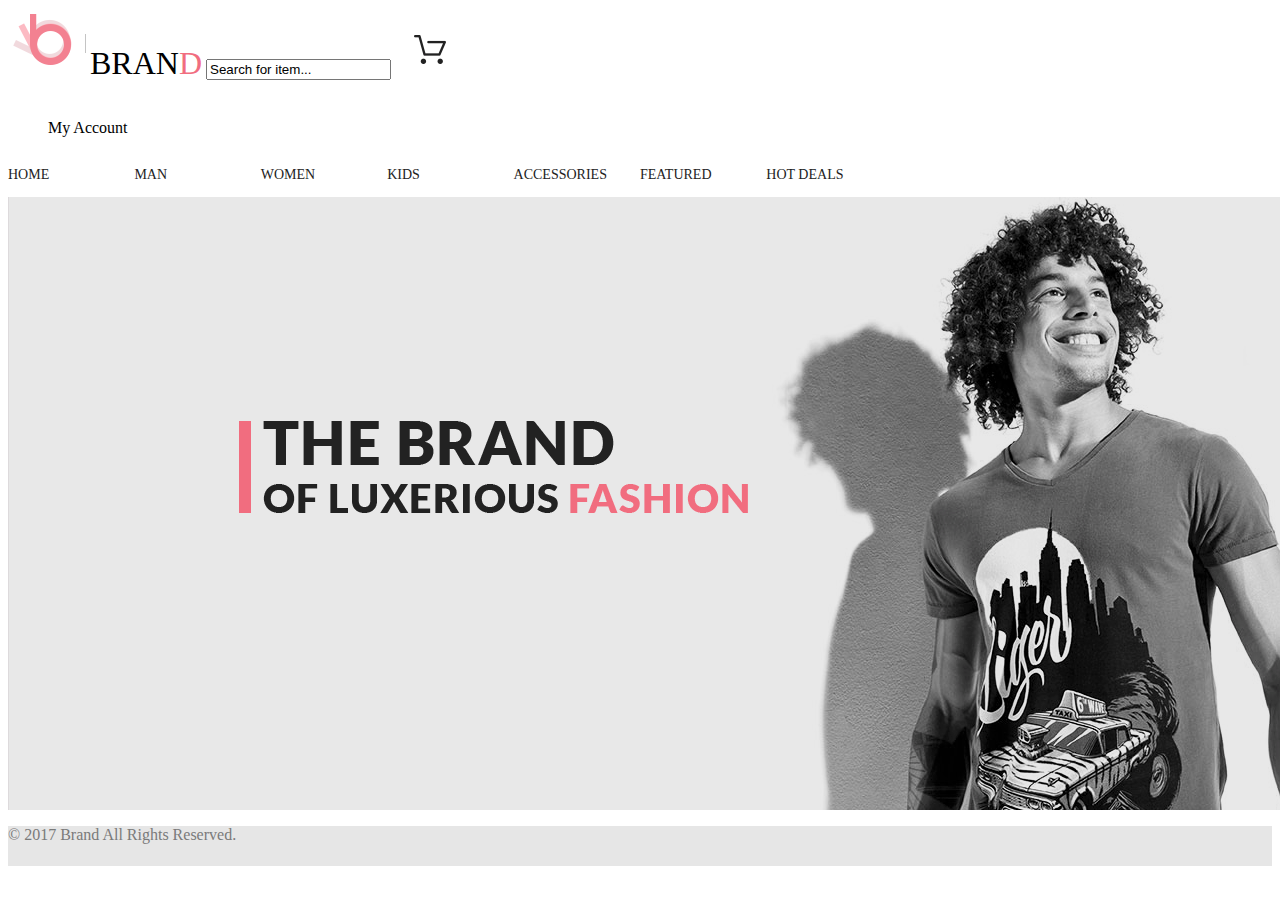
==== htmluni/index.html @ 4c447e62 "hw_1" ====
<!DOCTYPE html>
<html>
<head>
    <meta charset="UTF-8">
    <meta name="viewport" content="width=device-width, initial-scale=1.0">
    <meta http-equiv="X-UA-Compatible" content="ie=edge">
    <link rel="stylesheet" href="style.css">
    <title>BRAND</title>
</head>
<body>
    <!-- Header -->
    <div class="group-header">
        <img src="img/brand_logo.png" alt="BRAND">
        <h1 class="group-header">BRAN<span class="logo__last-letter">D</span></h1>
        <input type="search" name="" value="Search for item...">
        <img src="img/cart.png" alt="BRAND">
        <div class="dropdown-menu">
            <ul>
                <li>my account</li>
            </ul>

        </div>
    </div>
    <div class="category-list-menu">
        <div class="category-list-menu__list">
            <p class="">home</p>
        </div>
        <div class="category-list-menu__list">
            <p class="">man</p>
        </div>
        <div class="category-list-menu__list">
            <p class="">women</p>
        </div>
        <div class="category-list-menu__list">
            <p class="">kids</p>
        </div>
        <div class="category-list-menu__list">
            <p class="">accessories</p>
        </div>
        <div class="category-list-menu__list">
            <p class="">featured</p>
        </div>
        <div class="category-list-menu__list">
            <p class="">hot deals</p>
        </div>

        <div class="main-picture">
            <img src="img/fashion_img.png" alt="Fashion">
        </div>

    </div>
    <!-- Header End-->







<!-- Footer -->
<div class="group-footer">
    <footer class="group-footer__footer">
        <p>&copy 2017 brand all rights reserved.</p>
    </footer>
</div>
<!-- Footer End -->

</body>
</html>
---- htmluni/style.css ----
body{
    font-family: Lato;
}
.group-header{
    display:inline-block;
    font-weight: 300;
}
.logo__last-letter{
    color:#f16d7f;

}

.dropdown-menu li{
    text-transform: capitalize;
    list-style-type: none;
}

.category-list-menu{
    font-size: 0;
}
.category-list-menu__list{

    color: #222222;
    width: 10%;
    display: inline-block;
    /*box-sizing: border-box;*/
    text-transform: uppercase;
    font-size: 14px;
    font-weight: 400;
    /*border: 1px solid black;*/
}

.main-picture{
    
}

.group-footer{
	height: 39.5px;
    background-color: #e6e6e6;
}
.group-footer__footer{

    text-transform: capitalize;
    color: #7a7a7a;
}
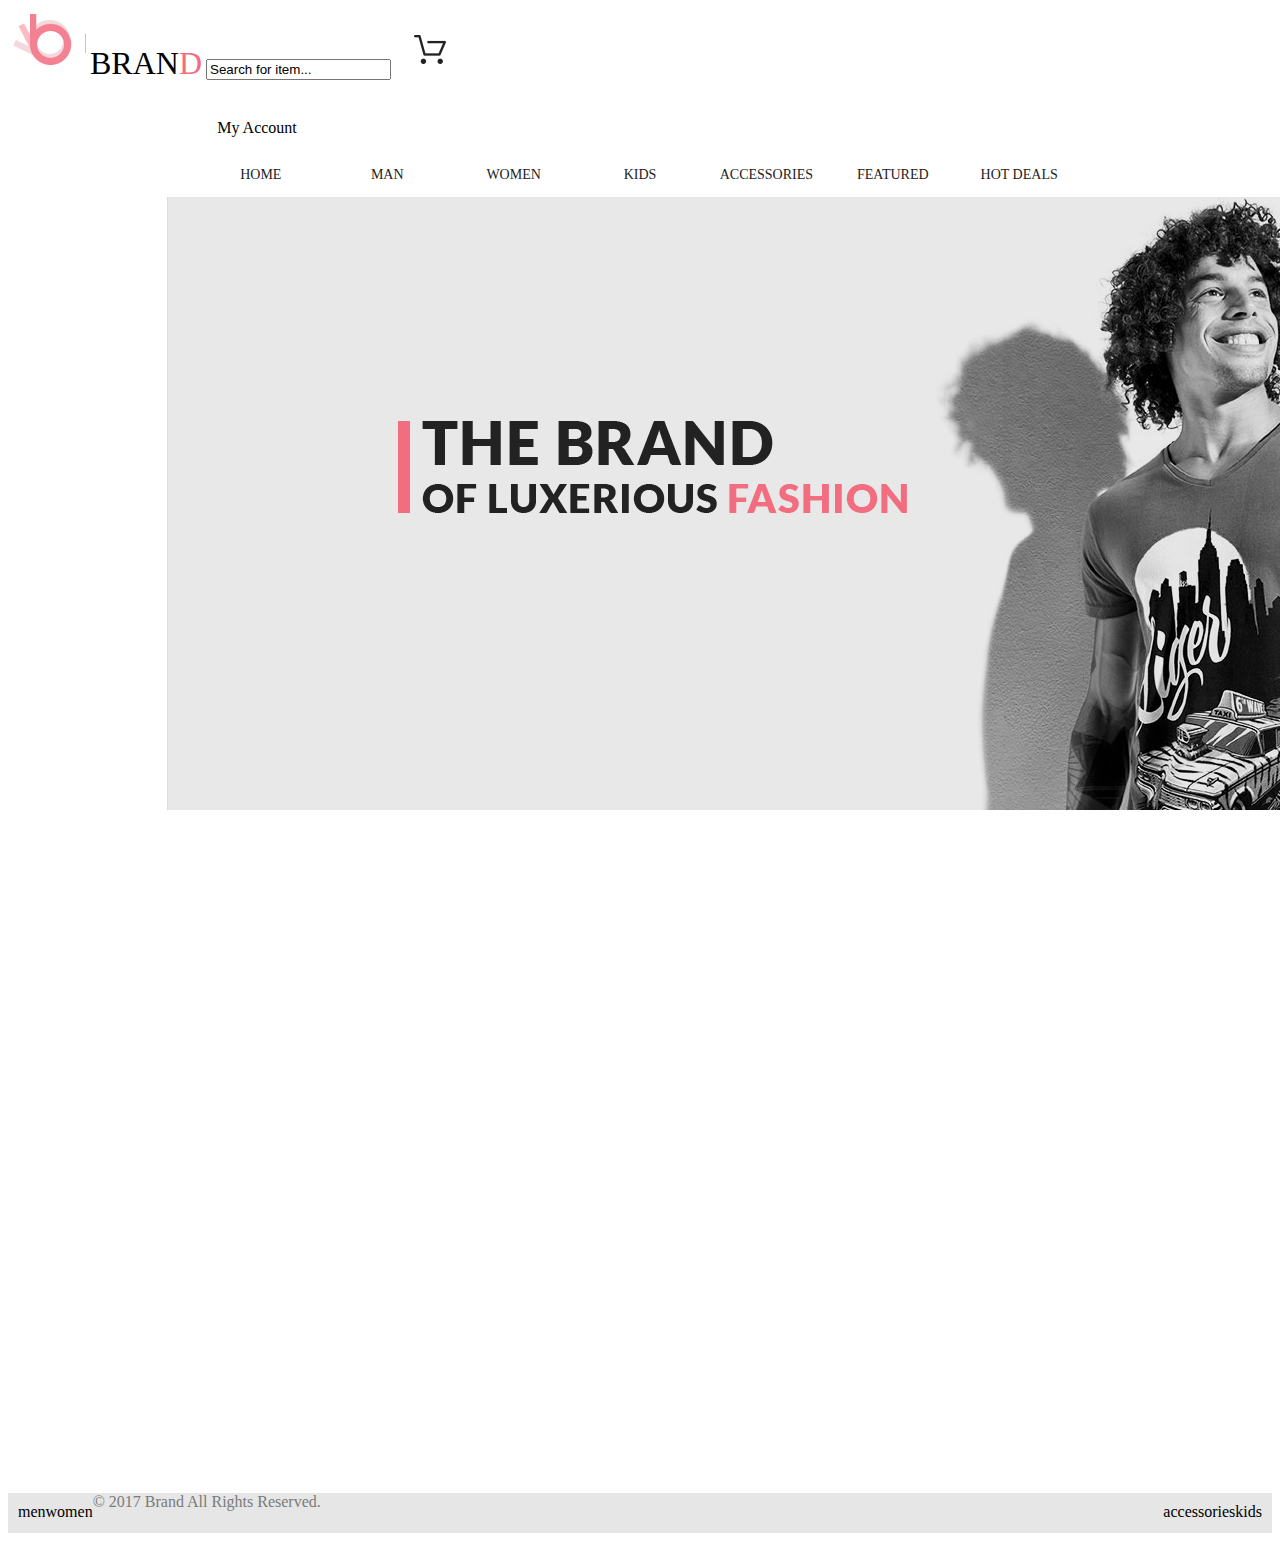
==== commit df5b7b10: "hw1_1" ====
--- a/htmluni/index.html
+++ b/htmluni/index.html
@@ -21,6 +21,7 @@
 
         </div>
     </div>
+        <!-- Header End-->
     <div class="category-list-menu">
         <div class="category-list-menu__list">
             <p class="">home</p>
@@ -45,11 +46,25 @@
         </div>
 
         <div class="main-picture">
-            <img src="img/fashion_img.png" alt="Fashion">
+            <p>The brand of luxurious fashion</p>
         </div>
 
     </div>
-    <!-- Header End-->
+
+    <div class="content-image">
+        <div class="content-image__photo_1">
+            <p>men</p>
+        </div>
+        <div class="content-image__photo_2">
+            <p>women</p>
+        </div>
+        <div class="content-image__photo_3">
+            <p>kids</p>
+        </div>
+        <div class="content-image__photo_4">
+            <p>accessories</p>
+        </div>
+    </div>
 
 
 
--- a/htmluni/style.css
+++ b/htmluni/style.css
@@ -2,6 +2,7 @@
     font-family: Lato;
 }
 .group-header{
+    text-align: center;
     display:inline-block;
     font-weight: 300;
 }
@@ -17,6 +18,7 @@
 
 .category-list-menu{
     font-size: 0;
+    text-align: center;
 }
 .category-list-menu__list{
 
@@ -31,7 +33,42 @@
 }
 
 .main-picture{
-    
+  width: 1920px;
+  height: 1280px;
+  background-image: url(img/fashion_img.png);
+  background-position-x: center;
+  background-repeat: no-repeat;
+  /*background-attachment: fixed;*/
+
+}
+
+/*.main-picture p{
+  color:white;
+ padding-top: 110px;
+ padding-left: 50px;
+
+}*/
+.content-image{
+    margin: 10px;
+}
+.content-image__photo_1{
+    display: block;
+
+    float: left;
+
+}
+.content-image__photo_2{
+
+    float: left;
+}
+.content-image__photo_3{
+
+    float: right;
+}
+
+.content-image__photo_4{
+    position: bottom;
+    float: right;
 }
 
 .group-footer{
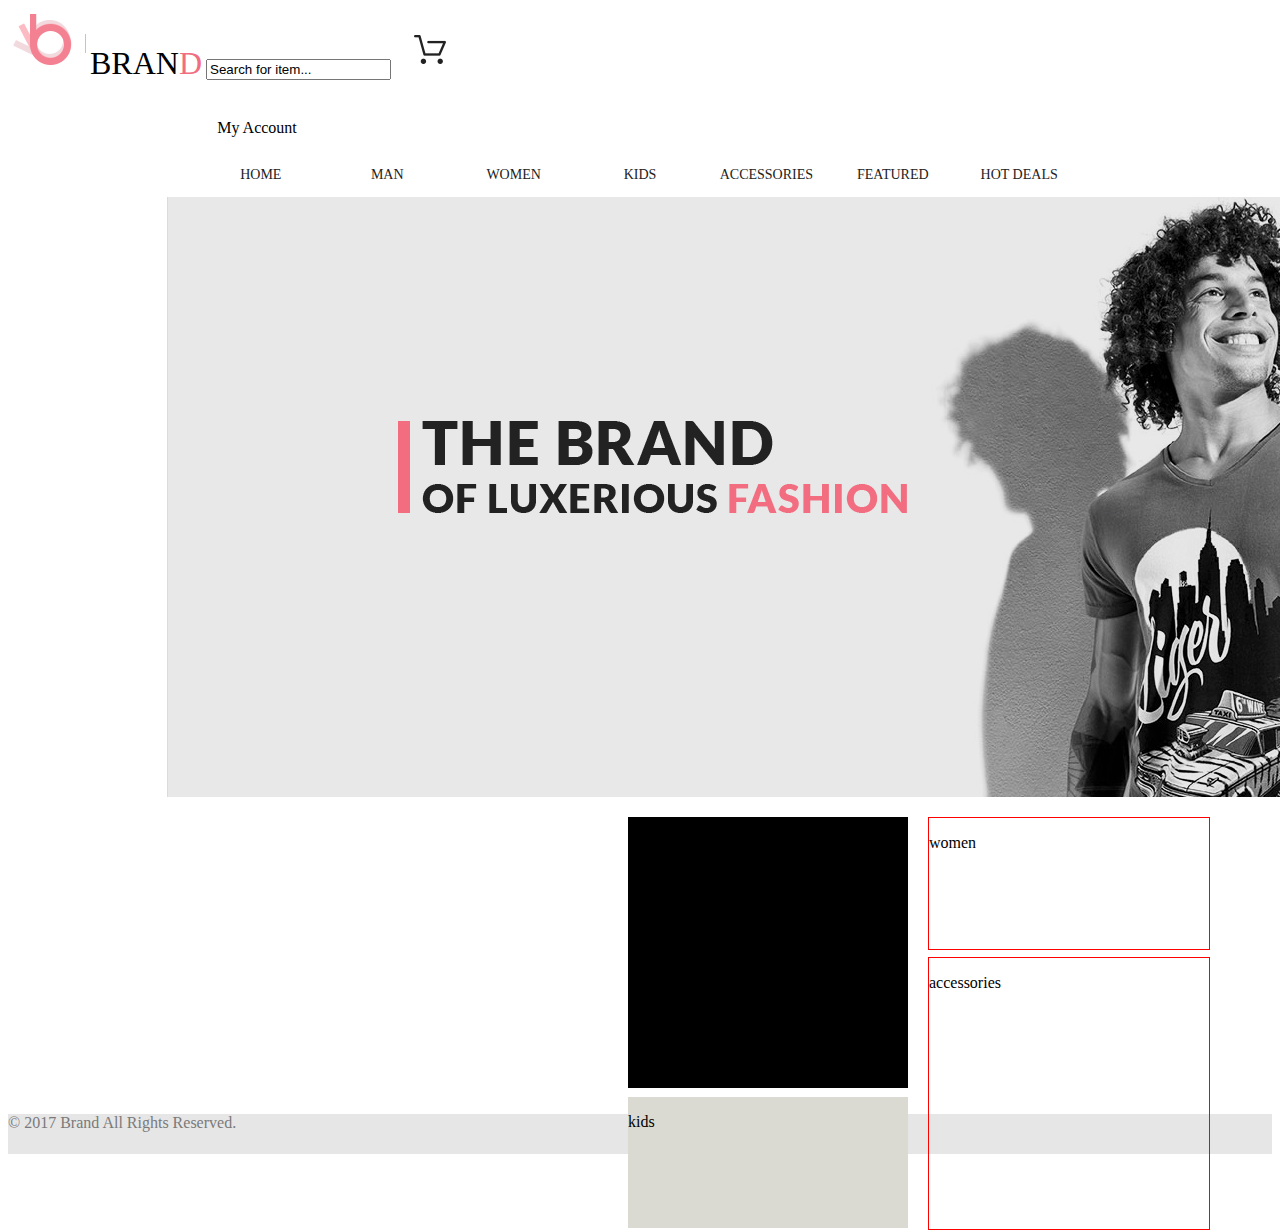
==== commit 59bf3adc: "hw1_2" ====
--- a/htmluni/index.html
+++ b/htmluni/index.html
@@ -52,18 +52,22 @@
     </div>
 
     <div class="content-image">
-        <div class="content-image__photo_1">
+        <div class="content-image__photo content-image__photo_1">
             <p>men</p>
+            <div class="content-image__photo content-image__photo_2">
+                <p>women</p>
+            </div>
+            <div class="content-image__photo content-image__photo_4">
+                <p>accessories</p>
+            </div>
+            <div class="content-image__photo content-image__photo_3">
+                <p>kids</p>
+
+            </div>
         </div>
-        <div class="content-image__photo_2">
-            <p>women</p>
-        </div>
-        <div class="content-image__photo_3">
-            <p>kids</p>
-        </div>
-        <div class="content-image__photo_4">
-            <p>accessories</p>
-        </div>
+
+
+
     </div>
 
 
--- a/htmluni/style.css
+++ b/htmluni/style.css
@@ -34,7 +34,7 @@
 
 .main-picture{
   width: 1920px;
-  height: 1280px;
+  height: 600px;
   background-image: url(img/fashion_img.png);
   background-position-x: center;
   background-repeat: no-repeat;
@@ -50,25 +50,48 @@
 }*/
 .content-image{
     margin: 10px;
+    width:210px;
+}
+.content-image__photo{
+    display: inline-block;
+    width: 100px;
+    /*border: 1px solid red;*/
+
 }
 .content-image__photo_1{
-    display: block;
-
-    float: left;
+    position: relative;
+    margin-right:10px;
+    margin-bottom: 10px;
+    left: 600px;
+    width: 280px;
+	height: 271px;
+    margin: 10px;
+	background-color: #000000;
 
 }
 .content-image__photo_2{
-
-    float: left;
+    position: absolute;
+    left: 300px;
+    top: 0px;
+    width: 280px;
+    height: 130.5px;
+    border: 1px solid red;
 }
 .content-image__photo_3{
-
-    float: right;
+    position: absolute;
+    top: 280px;
+    width: 280px;
+    height: 130.5px;
+    background-color: #dadad2;
 }
 
 .content-image__photo_4{
-    position: bottom;
-    float: right;
+    position: absolute;
+    left: 300px;
+    top: 140px;
+    width: 280px;
+	height: 271px;
+    border: 1px solid red;
 }
 
 .group-footer{
